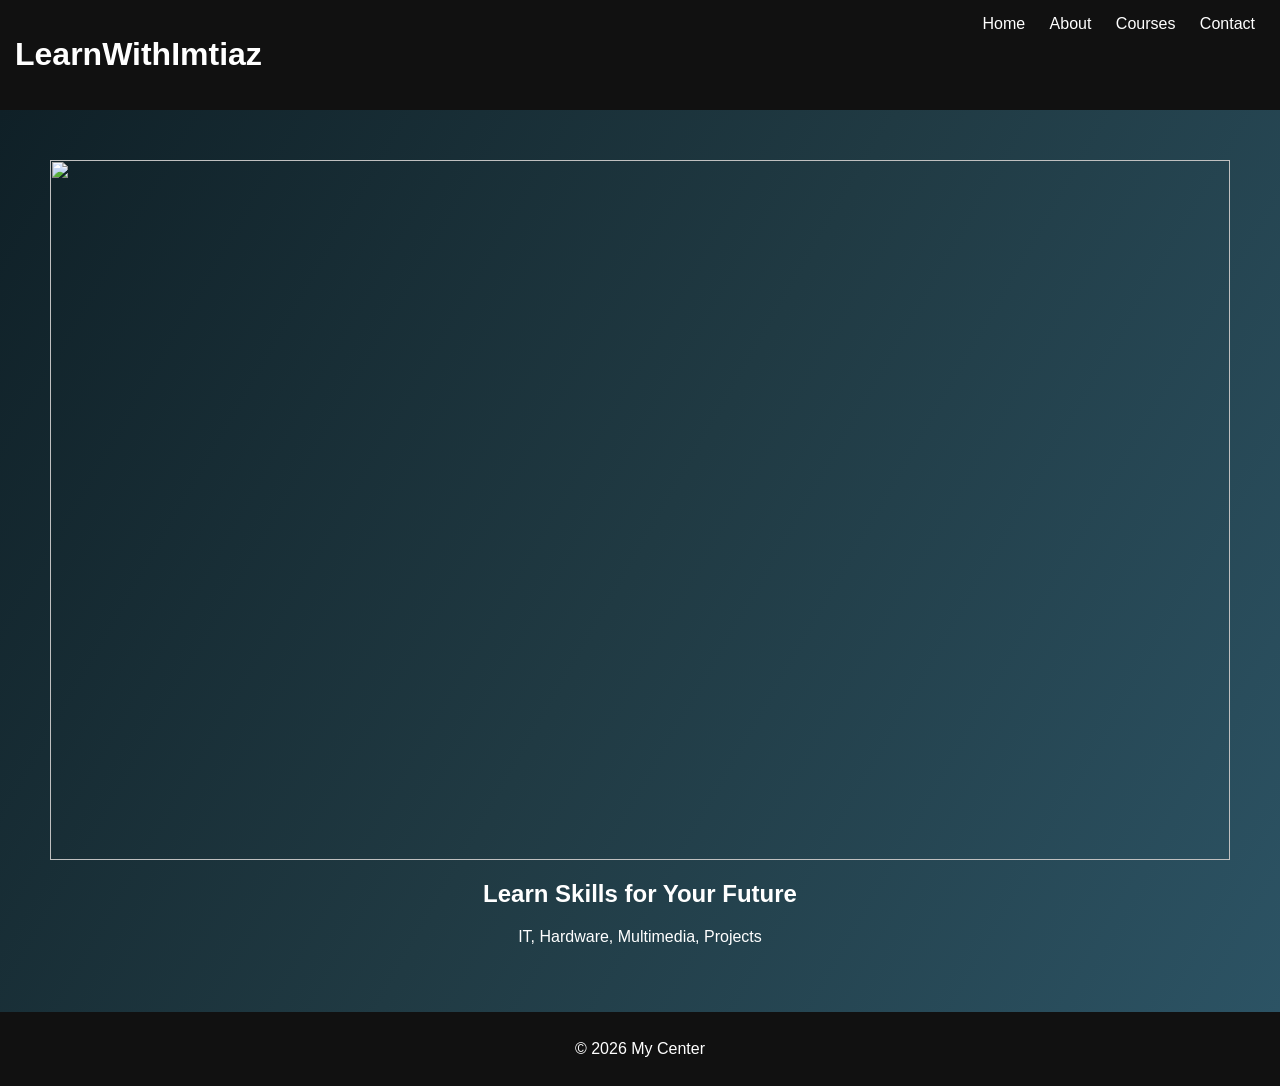
==== index.html @ 42653f4b "Add files via upload" ====
<!DOCTYPE html>
<html>
<head>
    <title>Learn-With-Imtiaz</title>
    <link rel="stylesheet" href="style.css">
</head>
<body>

<header>
    <h1 class="logo">LearnWithImtiaz</h1>
    <nav>
        <a href="index.html">Home</a>
        <a href="about.html">About</a>
        <a href="courses.html">Courses</a>
        <a href="contact.html">Contact</a>
    </nav>
</header>

<!-- Hero Section with Slider -->
<section class="hero">
    <div class="slider">
        <img src="hoto1.png" class="slide" style="display:block;">
        <img src="hoto2.png" class="slide">
        <img src="hoto3.png" class="slide">
        <img src="hoto4.png" class="slide">
        <img src="photo5.png" class="slide">
        <img src="hoto6.png" class="slide">
    </div>
    <h2 class="fade-in">Learn Skills for Your Future</h2>
    <p class="fade-in">IT, Hardware, Multimedia, Projects</p>
    
</section>

<footer>
    <p>© 2026 My Center</p>
</footer>

<audio id="clickSound" src="click.mp3"></audio>
<script src="script.js"></script>
<script>
/* Slider */
let slideIndex = 0;
showSlides();
function showSlides() {
    let slides = document.getElementsByClassName("slide");
    for(let i=0;i<slides.length;i++) slides[i].style.display="none";
    slideIndex++;
    if(slideIndex>slides.length) slideIndex=1;
    slides[slideIndex-1].style.display="block";
    setTimeout(showSlides,3000);
}
</script>

</body>
</html>
---- style.css ----
/* General */
body {margin:0; font-family:Arial, sans-serif; scroll-behavior:smooth;}
header {background:#111; color:white; padding:15px; display:flex; justify-content:space-between;}
nav a {color:white; margin:0 10px; text-decoration:none; transition:0.3s;}
nav a:hover {color:cyan;}

/* Hero */
.hero {text-align:center; padding:50px; background:linear-gradient(120deg,#0f2027,#203a43,#2c5364); color:white;}
.fade-in {animation:fadeIn 2s ease-in;}
@keyframes fadeIn {from{opacity:0; transform:translateY(20px);} to{opacity:1; transform:translateY(0);}}

/* Slider */
.slider {position:relative; max-width:100%; margin:auto; overflow:hidden;}
.slide {width:100%; height:700px; object-fit:cover; animation:slideFade 2s;}
@keyframes slideFade {from{opacity:0.2;} to{opacity:1;}}

/* Courses */
.courses {display:flex; flex-wrap:wrap; justify-content:center; padding:40px 20px; gap:25px;}
.it-card {background:#1f2937; color:white; padding:25px; width:300px; border-radius:12px; box-shadow:0 8px 20px rgba(0,0,0,0.3); transition:transform 0.3s, box-shadow 0.3s, background 0.3s; cursor:pointer;}
.it-card:hover {transform:translateY(-10px) scale(1.05); box-shadow:0 12px 25px rgba(0,0,0,0.5); background:#111827;}
.it-card video {margin-top:15px; border-radius:8px; transition:transform 0.3s;}
.it-card video:hover {transform:scale(1.05);}

/* About Photos */
.photo-grid {display:flex; flex-wrap:wrap; gap:15px; justify-content:center;}
.photo-grid img {width:300px; border-radius:10px; transition:transform 0.5s;}
.photo-grid img:hover {transform:scale(1.05);}

/* Contact Form */
.contact-form {text-align:center; padding:30px;}
.contact-form input, .contact-form textarea {width:90%; padding:10px; margin:10px 0; border-radius:8px; border:1px solid #ccc;}
.contact-form button {padding:12px 25px; border:none; border-radius:8px; background:#00bfff; color:white; cursor:pointer; transition:0.3s;}
.contact-form button:hover {background:#009acd; transform:scale(1.05);}

/* Social Media */
.social-btn {display:inline-block; text-decoration:none; color:white; padding:10px 20px; margin:5px; border-radius:8px; transition:0.3s;}
.social-btn:hover {opacity:0.8;}
.whatsapp {background:#25D366;}
.facebook {background:#3b5998;}
.instagram {background:#C13584;}
.youtube {background:#FF0000;}

/* Footer */
footer {background:#111; color:white; text-align:center; padding:12px;}

/* Responsive */
@media(max-width:900px){
    .courses {flex-direction:column; align-items:center;}
    .it-card {width:90%;}
    .photo-grid img {width:80%;}
}
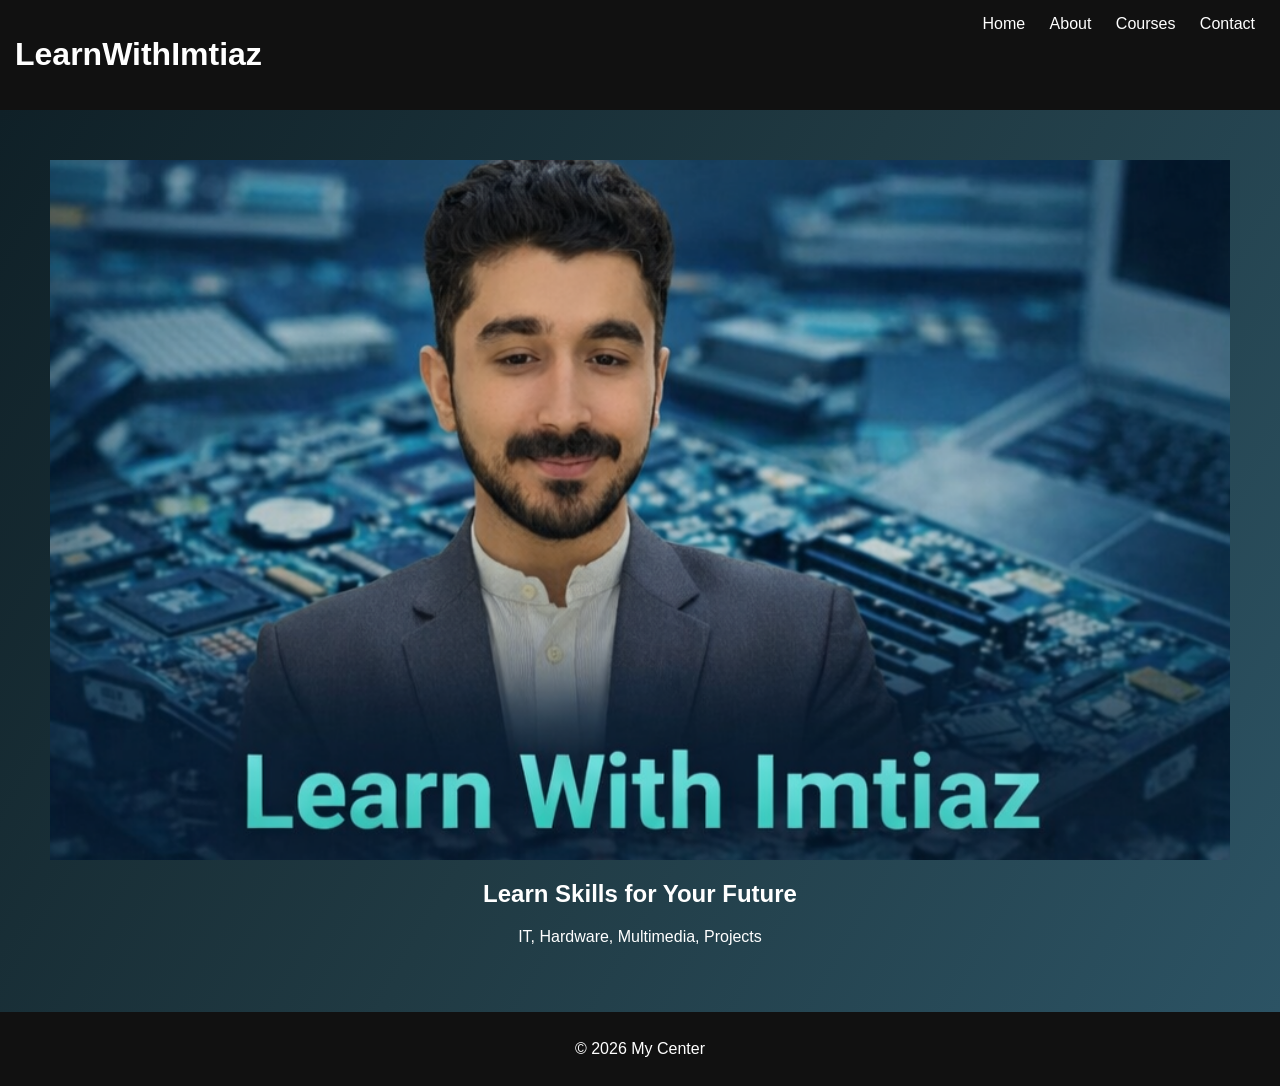
==== commit baa05f5c: "index.html" ====
--- a/index.html
+++ b/index.html
@@ -19,12 +19,12 @@
 <!-- Hero Section with Slider -->
 <section class="hero">
     <div class="slider">
-        <img src="hoto1.png" class="slide" style="display:block;">
-        <img src="hoto2.png" class="slide">
-        <img src="hoto3.png" class="slide">
-        <img src="hoto4.png" class="slide">
+        <img src="photo1.png" class="slide" style="display:block;">
+        <img src="photo2.png" class="slide">
+        <img src="photo3.png" class="slide">
+        <img src="photo4.png" class="slide">
         <img src="photo5.png" class="slide">
-        <img src="hoto6.png" class="slide">
+        <img src="photo6.png" class="slide">
     </div>
     <h2 class="fade-in">Learn Skills for Your Future</h2>
     <p class="fade-in">IT, Hardware, Multimedia, Projects</p>
@@ -52,4 +52,4 @@
 </script>
 
 </body>
-</html>+</html>
